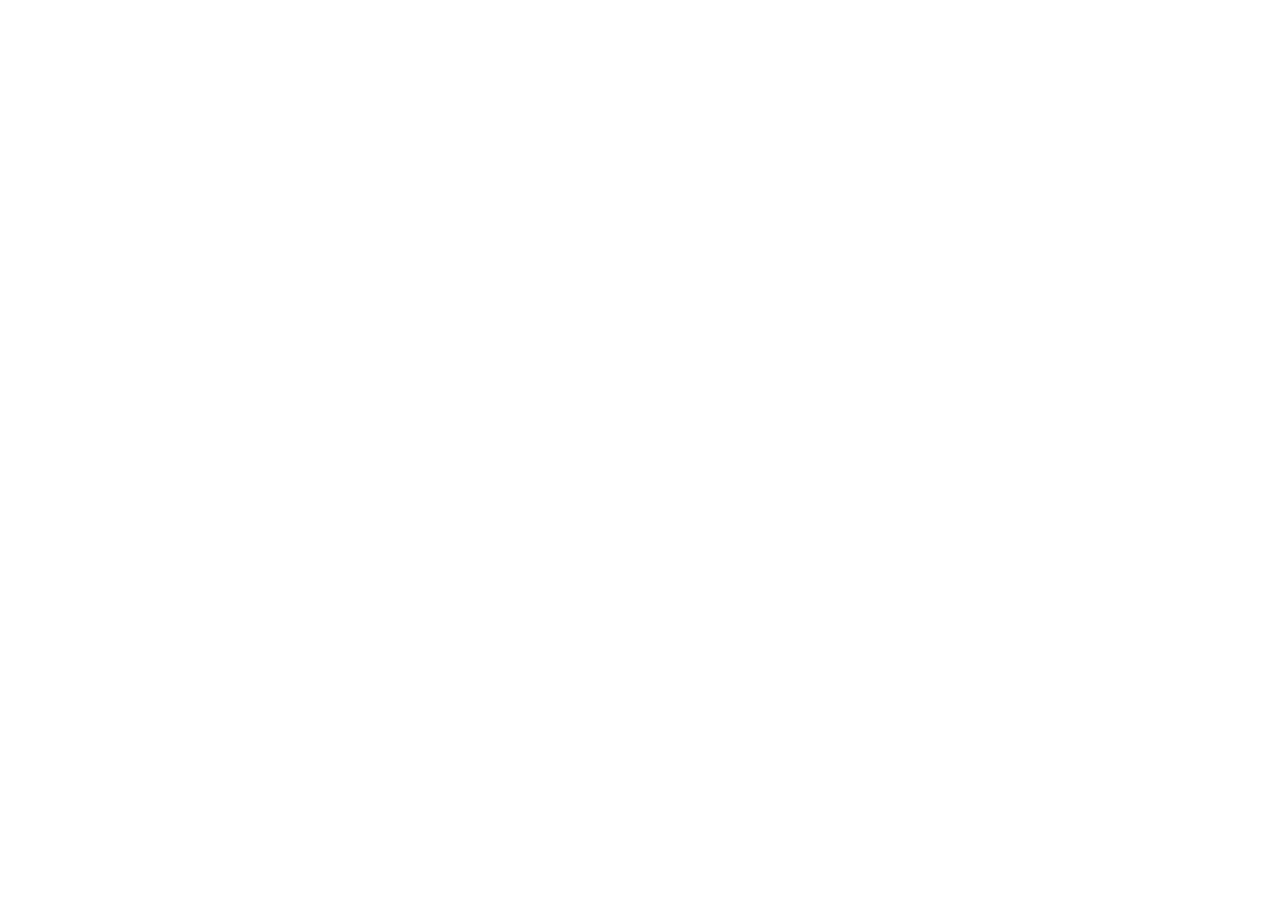
==== index.html @ d63521ff "first commit" ====
<!DOCTYPE html>
<html lang="en">
<head>
    <meta charset="UTF-8">
    <meta name="viewport" content="width=device-width, initial-scale=1.0">
    <title>Document</title>
</head>
<body>
   <link rel="stylesheet" href="gallery.html">
   <link rel="stylesheet" href="music.html">
   <link rel="stylesheet" href="calculator.html"> 
</body>
</html>
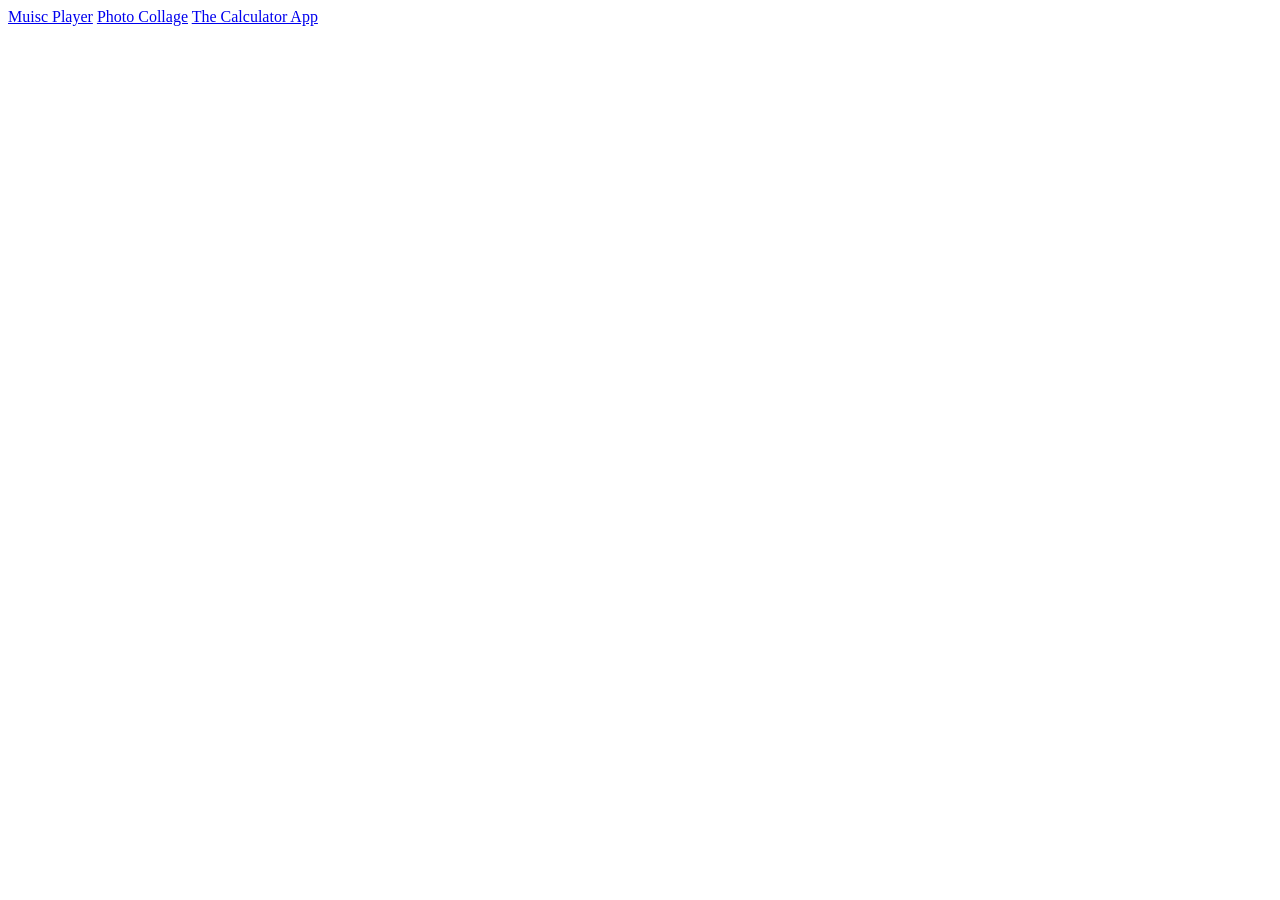
==== commit 921be445: "first commit" ====
--- a/index.html
+++ b/index.html
@@ -6,8 +6,8 @@
     <title>Document</title>
 </head>
 <body>
-   <link rel="stylesheet" href="gallery.html">
-   <link rel="stylesheet" href="music.html">
-   <link rel="stylesheet" href="calculator.html"> 
+  <a href="music.html">Muisc Player</a>
+  <a href="gallery.html">Photo Collage</a> 
+  <a href="calculator.html">The Calculator App</a>
 </body>
 </html>
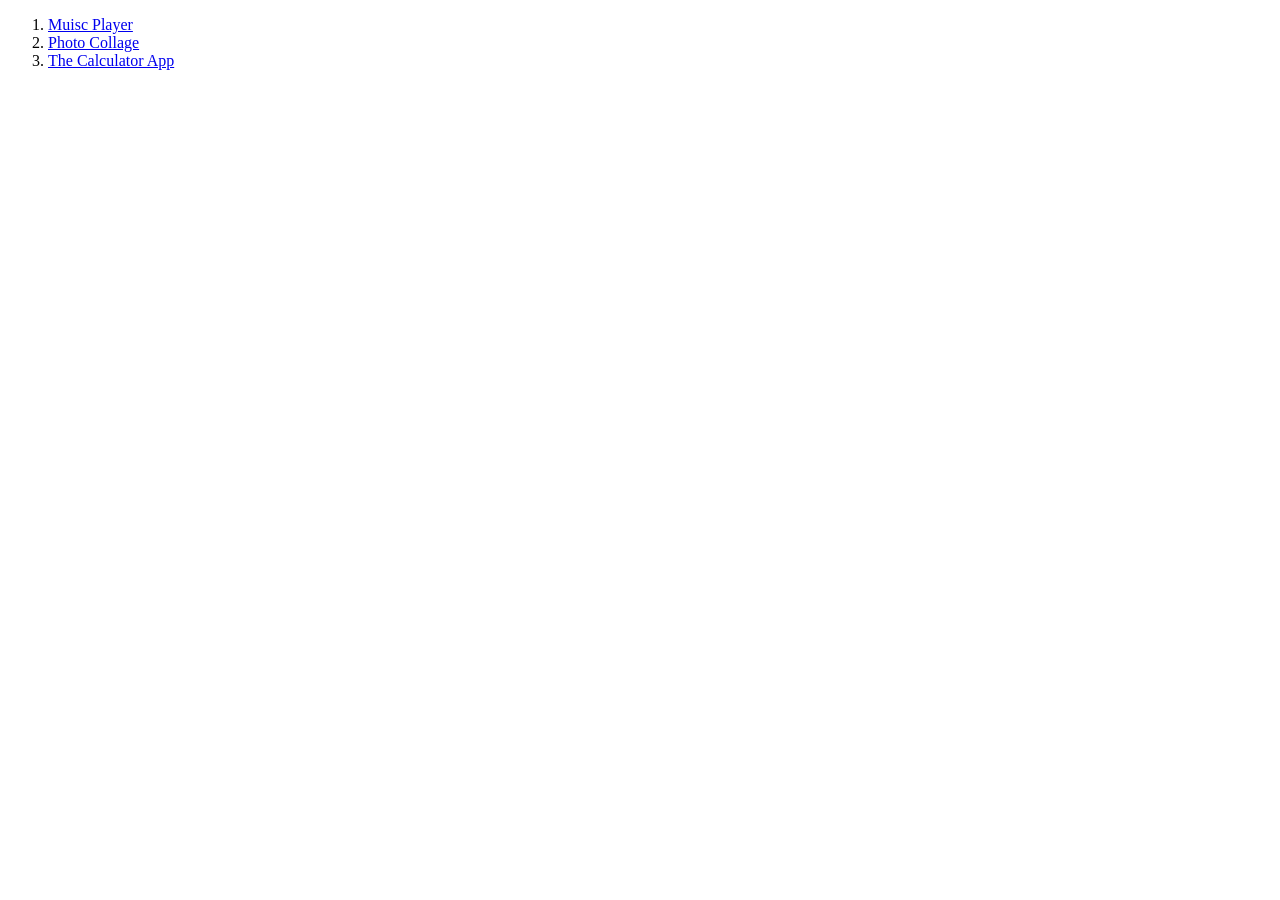
==== commit e0550d6e: "first commit" ====
--- a/index.html
+++ b/index.html
@@ -6,8 +6,10 @@
     <title>Document</title>
 </head>
 <body>
-  <a href="music.html">Muisc Player</a>
-  <a href="gallery.html">Photo Collage</a> 
-  <a href="calculator.html">The Calculator App</a>
+    <ol>
+ <li> <a href="music.html">Muisc Player</a> </li>
+ <li> <a href="gallery.html">Photo Collage</a> </li>
+  <li> <a href="calculator.html">The Calculator App</a> </li>
+  </ol>
 </body>
 </html>
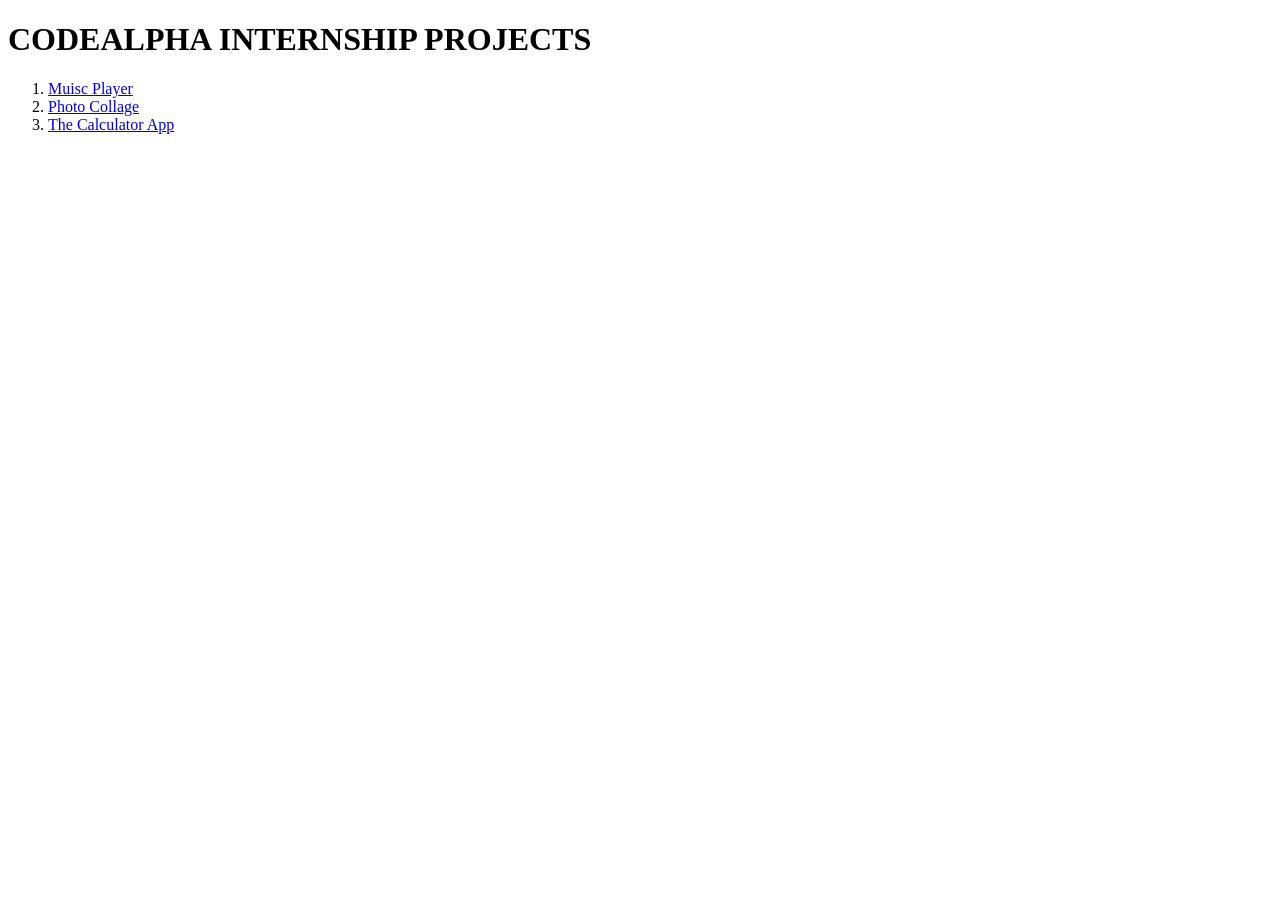
==== commit 96e153b0: "first commit" ====
--- a/index.html
+++ b/index.html
@@ -6,6 +6,7 @@
     <title>Document</title>
 </head>
 <body>
+    <h1>CODEALPHA INTERNSHIP PROJECTS</h1>
     <ol>
  <li> <a href="music.html">Muisc Player</a> </li>
  <li> <a href="gallery.html">Photo Collage</a> </li>
